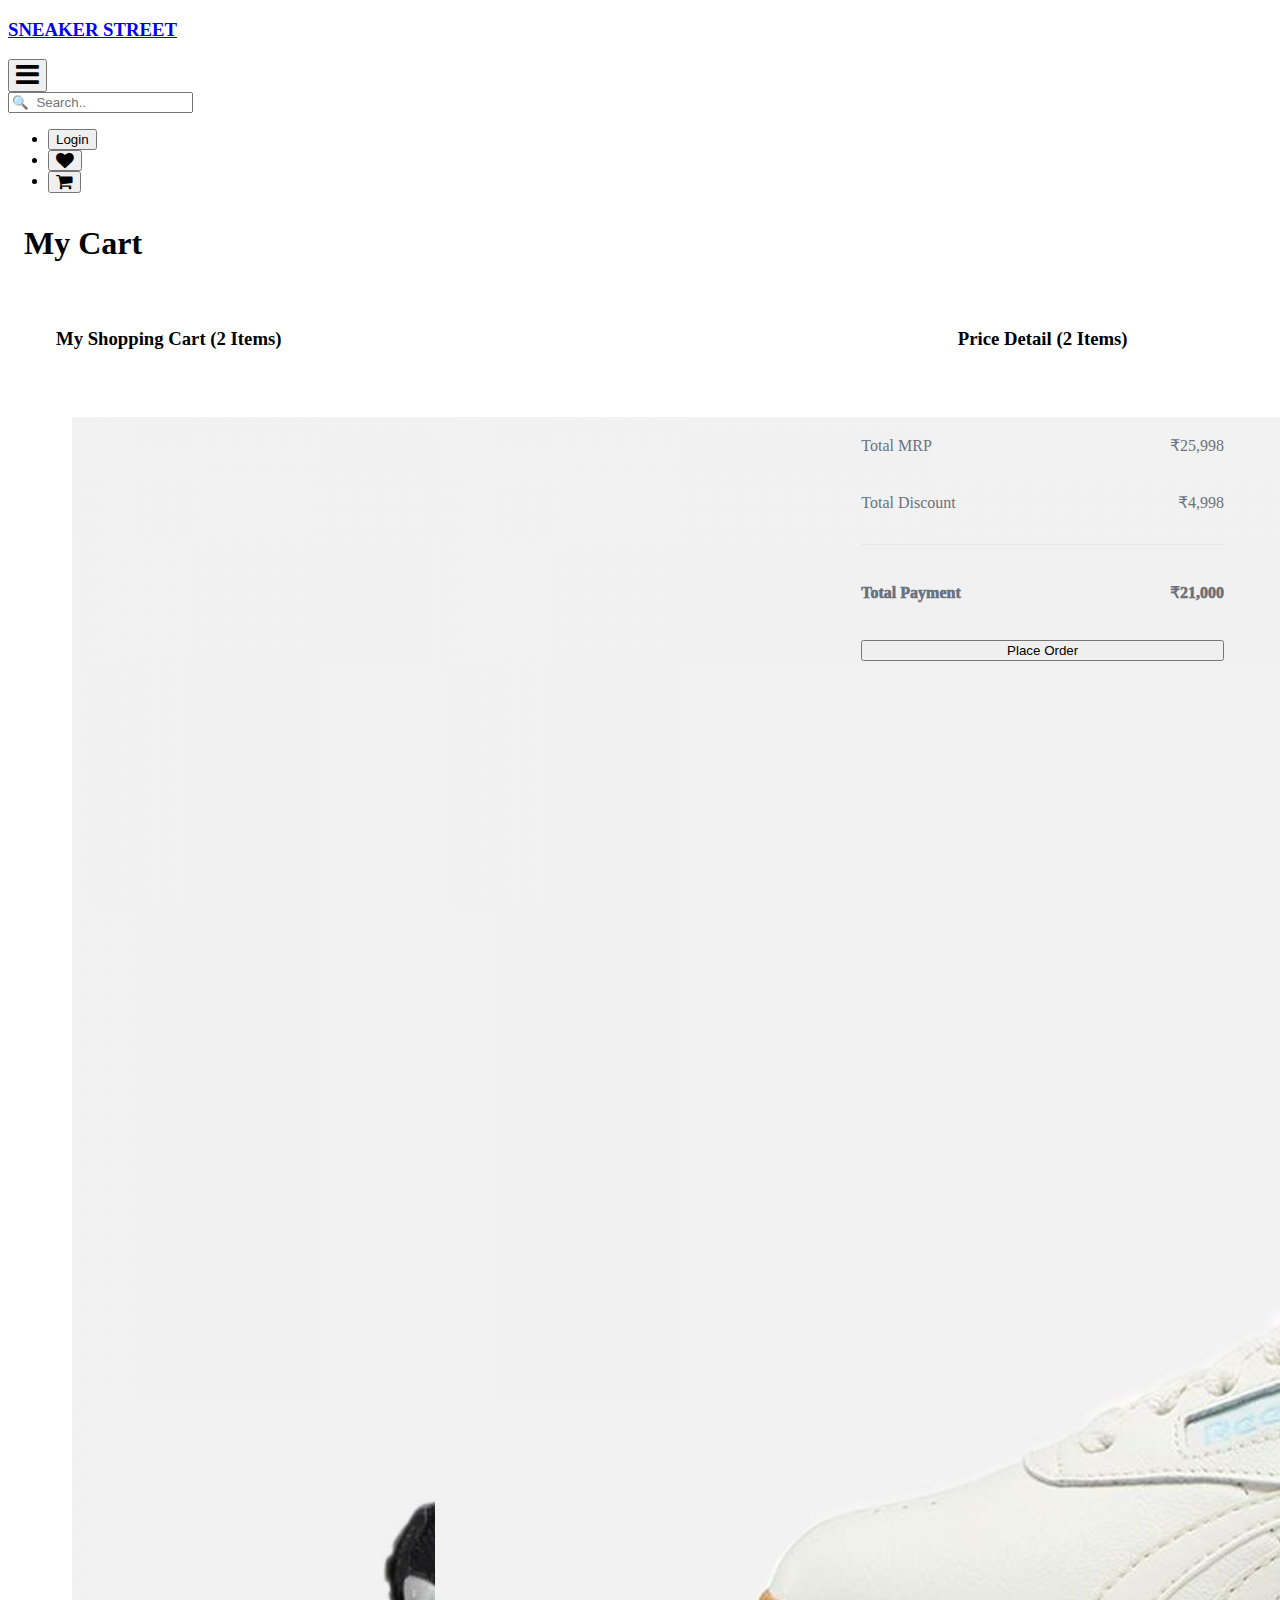
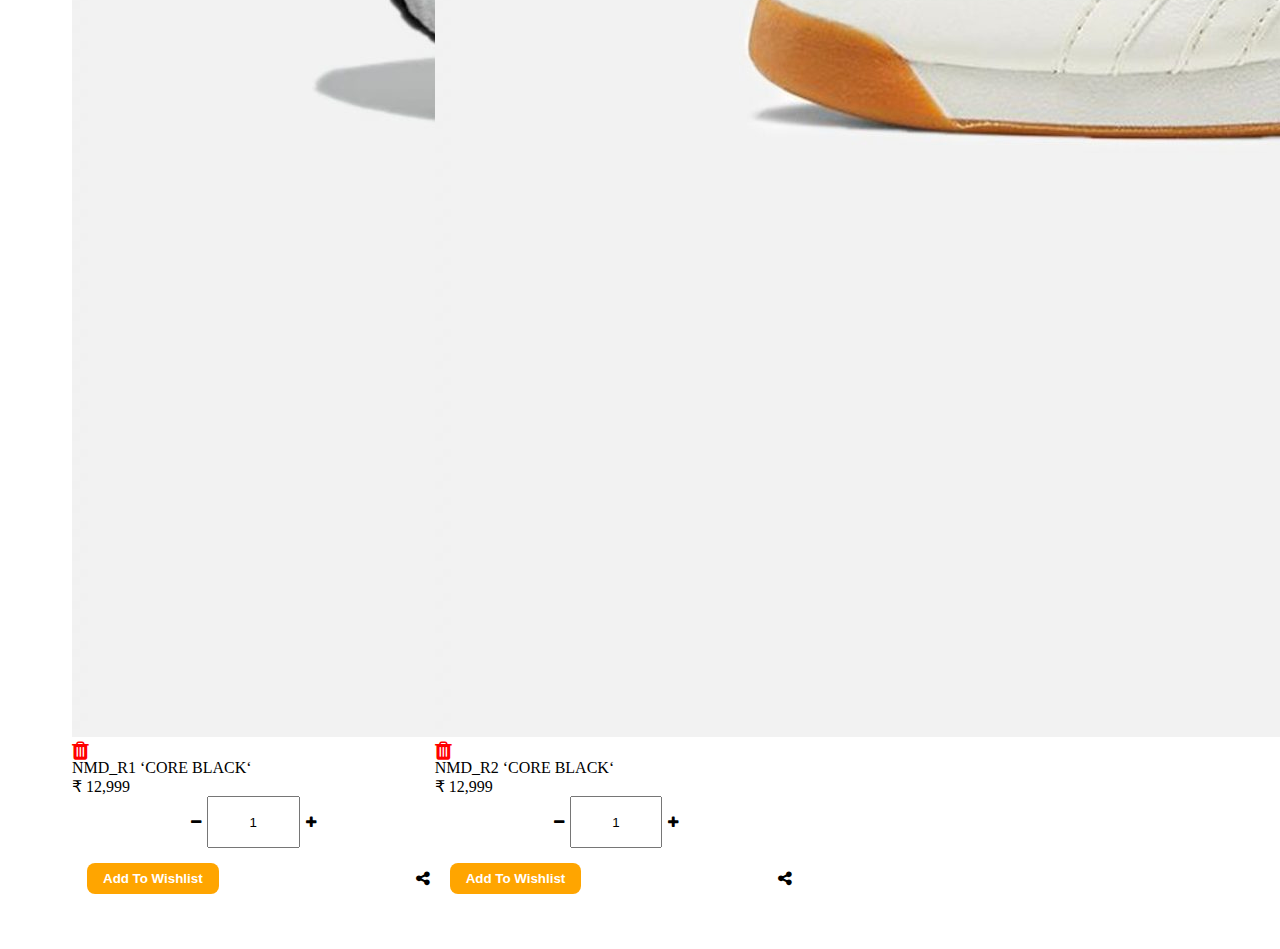
==== pages/cartList.html @ dade9e41 "[feat]: Adding Cart Page" ====
<!DOCTYPE html>
<html lang="en">
<head>
    <meta charset="UTF-8">
    <meta http-equiv="X-UA-Compatible" content="IE=edge">
    <meta name="viewport" content="width=device-width, initial-scale=1.0">
    <link rel="stylesheet" href="https://cdnjs.cloudflare.com/ajax/libs/font-awesome/4.7.0/css/font-awesome.min.css">
    <link rel="stylesheet" href="https://splash-ui.vercel.app/CSS/main.css">
    <link rel="stylesheet" href="/css/cartList.css">
    <title>Sneaker Street</title>
</head>
<body>
    <header class="header-main">
        <nav class="nav nav-dark" style="position: relative;">
            <a href="/index.html">
                <h3>SNEAKER STREET</h3>
            </a>
            <button class="hamburger">
                <i class="fa fa-bars fa-2x" aria-hidden="true"></i>
            </button>
            <div class="search-container">
                <input type="text" placeholder="🔍  Search.." name="search">
            </div>
            <ul class="nav-list">
                <li><button class="btn btn-secondary">Login</button></li>
                <li>
                    <a href="/pages/wishList.html">
                        <button class="btn btn-icon">
                            <i class="fa fa-heart fa-lg" aria-hidden="true"></i>
                        </button>
                    </a>
                </i>
                </button></li>
                <li>
                    <a href="/pages/cartList.html">
                        <button class="btn btn-icon">
                            <i class="fa fa-shopping-cart fa-lg" aria-hidden="true"></i>
                        </button>
                    </a>
                </li>
            </ul>
        </nav>
    </header>

    <div class="main-wrapper">
        <h1>My Cart</h1>
        <div class="cart-wrapper">
            <div class="product-grid">
                <div class="cart-header">
                    <h3>My Shopping Cart (2 Items)</h3>
                </div>
                <div class="cart-content">
                    <div class="card-comp" id="dismiss-card-1">
                        <img class="img-comp" src="/assets/new-arrival-1.jpeg" alt="Shoe Image">
                        <span class="card-dismiss" onclick="showCodeForComp('dismiss-card-1')"><i class="fa fa-trash fa-lg"></i></span>
                        <div class="text-comp">
                            <div class="header-comp">
                                <div class="header">NMD_R1 ‘CORE BLACK‘</div>
                                <div class="sub-header">₹ 12,999</div>
                            </div>
                            <div class="count-comp">
                                <button class="btn decrease-product-quantity">
                                    <i class="fa fa-minus" title="decrease"></i>
                                  </button>
                  
                                  <input
                                    type="text"
                                    class="product-quantity-count"
                                    value="1"
                                  />
                  
                                  <button class="btn decrease-product-quantity">
                                    <i class="fa fa-plus" title="increase"></i>
                                  </button>
                            </div>
                        </div>
                        <div class="footer-card">
                            <div class="name-comp-card">
                                <button class="btn-addToCart">Add To Wishlist</button>
                            </div>
                            <div class="icons-comp">
                                <i class="fa fa-share-alt icon"></i>
                            </div>
                        </div>
                    </div>
                    <div class="card-comp" id="dismiss-card-1">
                        <img class="img-comp" src="/assets/new-arrival-2.jpeg" alt="Shoe Image">
                        <span class="card-dismiss" onclick="showCodeForComp('dismiss-card-1')"><i class="fa fa-trash fa-lg"></i></span>
                        <div class="text-comp">
                            <div class="header-comp">
                                <div class="header">NMD_R2 ‘CORE BLACK‘</div>
                                <div class="sub-header">₹ 12,999</div>
                            </div>
                            <div class="count-comp">
                                <button class="btn decrease-product-quantity">
                                    <i class="fa fa-minus" title="decrease"></i>
                                  </button>
                  
                                  <input
                                    type="text"
                                    class="product-quantity-count"
                                    value="1"
                                  />
                  
                                  <button class="btn decrease-product-quantity">
                                    <i class="fa fa-plus" title="increase"></i>
                                  </button>
                            </div>
                        </div>
                        <div class="footer-card">
                            <div class="name-comp-card">
                                <button class="btn-addToCart">Add To Wishlist</button>
                            </div>
                            <div class="icons-comp">
                                <i class="fa fa-share-alt icon"></i>
                            </div>
                        </div>
                    </div>
                </div>
            </div>
            <div class="order-summary-grid">
                <div class="order-header">
                    <h3>Price Detail (2 Items)</h3>
                </div>
                <div class="order-summary-card">
                    <div class="mrp-content">
                        <span>Total MRP</span>
                        <span>₹25,998</span>
                    </div>
                    <div class="discount-content">
                        <span>Total Discount</span>
                        <span>₹4,998</span>
                    </div>
                    <div class="total-content">
                        <span>Total Payment</span>
                        <span>₹21,000</span>
                    </div>
                    <a href="#">
                        <button class="btn btn-primary width-100">Place Order</button>
                    </a>
                </div>
            </div>

        </div>
    </div>
    
</body>
</html>
---- css/cartList.css ----
@import url("/styles.css");

.main-wrapper{
    display: flex;
    flex-direction: column;
}

.main-wrapper h1{
    margin: 1rem;
    align-items: center;
    justify-content: center;
}

.cart-wrapper{
    display: grid;
    grid-template-columns: 2.5fr 1.25fr;
    margin: 0 2rem;
    grid-column-gap: 1rem;
}

.cart-header{
    display: flex;
    justify-content: space-between;
    align-items: center;
    margin: 1rem 0;
    padding: 1rem;
}

.cart-content{
    flex-grow: 1;
    display: grid;
    grid-template-columns: repeat(auto-fit, minmax(260px, 1fr));
    margin: 1rem;
    padding: 1rem;
}

.card-comp{
    width: auto;
}

.footer-card{
    display: flex;
    flex-flow: row wrap;
    align-items: center;
    justify-content: space-between;
    padding: 5px;
}

.btn-addToCart{
    margin: 0.625rem;
    background-color: #FFA500;
    padding: 0.5rem 1rem;
    font-weight: 800;
    color: white;
    border: transparent;
    border-radius: 0.5rem;
}

.card-dismiss i{
    color: #FF0000;
}

.order-header{
    display: flex;
    justify-content: center;
    align-items: center;
    margin: 2rem 0;
}

.order-summary-card{
    display: flex;
    flex-direction: column;
    justify-content: space-around;
    border: 1px solid var(--headerbg);
    height: 16.45rem;
    padding: 1rem;
    color: #6b7280;
}

.mrp-content{
    display: flex;
    justify-content: space-between;
    align-items: center;
}

.discount-content{
    display: flex;
    justify-content: space-between;
    align-items: center;
    border-bottom: 1px solid #e5e7eb;
    padding-bottom: 2rem;
}

.total-content{
    display: flex;
    justify-content: space-between;
    align-items: center;
    font-weight: 1000;
}

.width-100{
    width: 100%;
}

.count-comp{
    display: flex; 
    justify-content: center;
    align-items: center;
}

input[type="text"].product-quantity-count{
    width: 20%;
    text-align: center;
}

.product-quantity-count{
    width: 3rem;
    height: 2rem;
    padding: 0.5rem;
}

.decrease-product-quantity{
    background-color: transparent;
    border: none;
    cursor: pointer;
    outline: none;
    white-space: nowrap;
}
@media screen and (max-width:768px) {
    .cart-wrapper{
        margin: 0.4rem;
        display: grid;
        grid-template-columns: 1fr;
        grid-column-gap: 1rem;
    }

    .detail-primary{
        min-height: 4rem;
        display: flex;
        flex-direction: column;
        justify-content: space-between;
    }
}
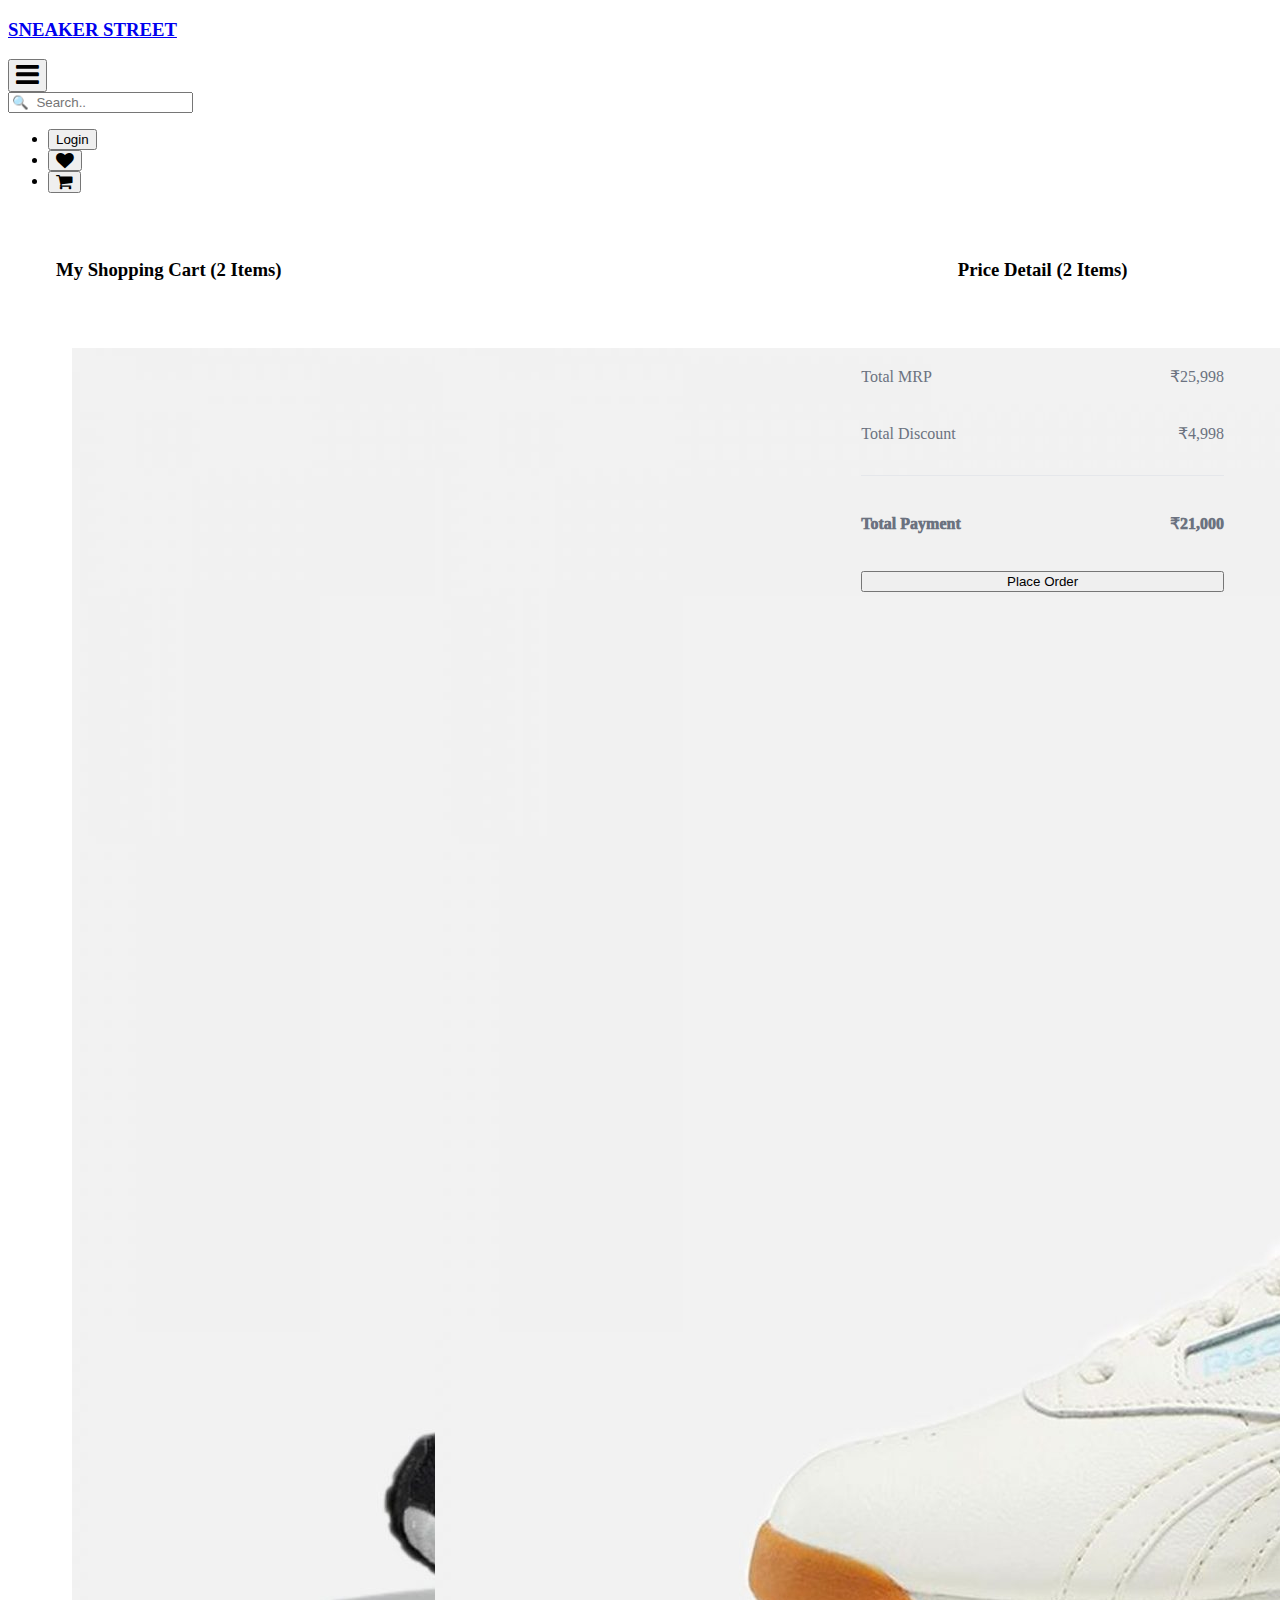
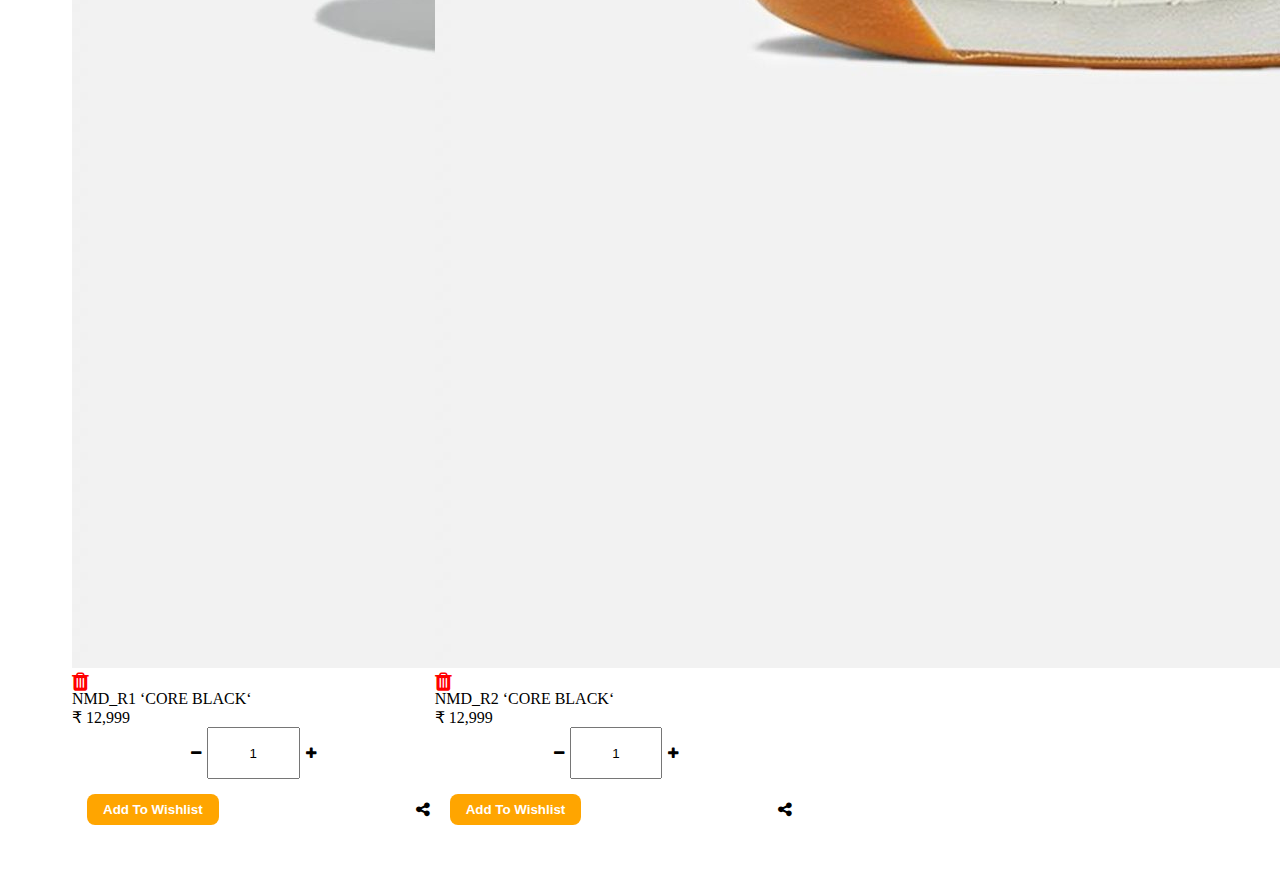
==== commit 6d11b999: "[feat]: Login Page Added for Ecom" ====
--- a/pages/cartList.html
+++ b/pages/cartList.html
@@ -22,7 +22,11 @@
                 <input type="text" placeholder="🔍  Search.." name="search">
             </div>
             <ul class="nav-list">
-                <li><button class="btn btn-secondary">Login</button></li>
+                <li>
+                    <a href="/pages/loginPage.html">
+                        <button class="btn btn-secondary">Login</button>
+                    </a>
+                </li>
                 <li>
                     <a href="/pages/wishList.html">
                         <button class="btn btn-icon">
@@ -43,7 +47,6 @@
     </header>
 
     <div class="main-wrapper">
-        <h1>My Cart</h1>
         <div class="cart-wrapper">
             <div class="product-grid">
                 <div class="cart-header">
--- a/css/cartList.css
+++ b/css/cartList.css
@@ -5,15 +5,9 @@
     flex-direction: column;
 }
 
-.main-wrapper h1{
-    margin: 1rem;
-    align-items: center;
-    justify-content: center;
-}
-
 .cart-wrapper{
     display: grid;
-    grid-template-columns: 2.5fr 1.25fr;
+    grid-template-columns: 2fr 1fr;
     margin: 0 2rem;
     grid-column-gap: 1rem;
 }
